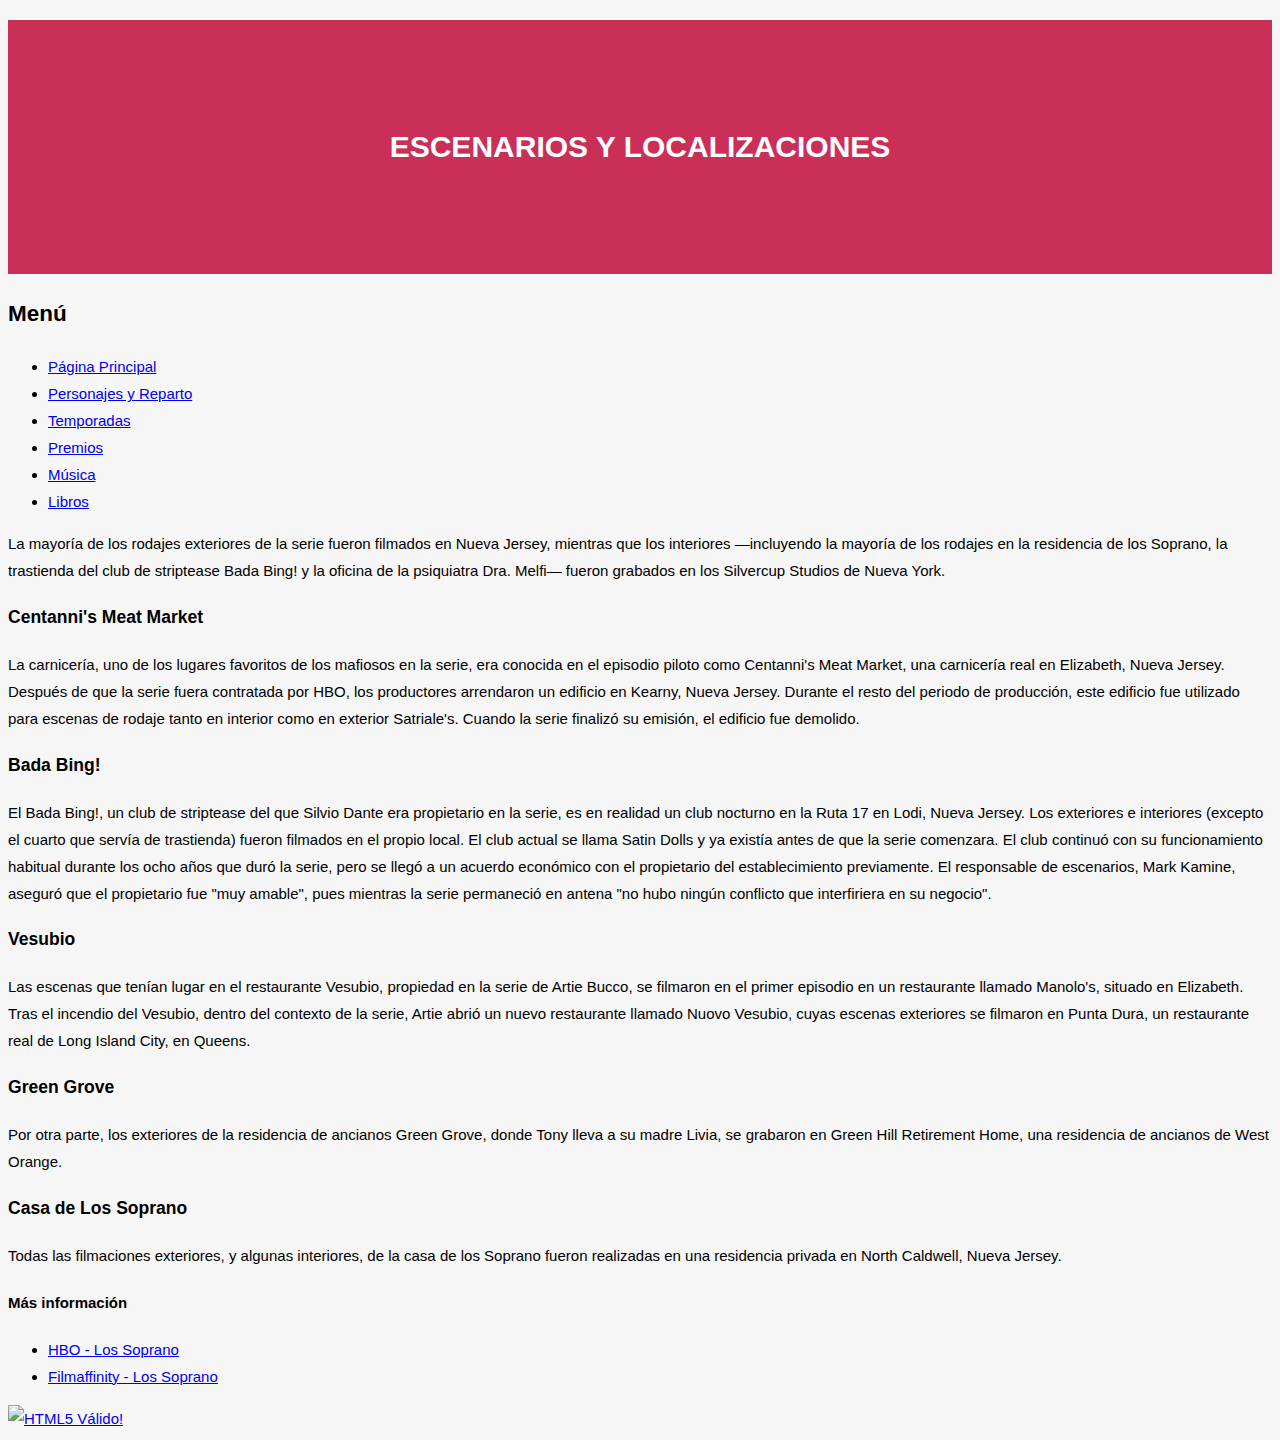
==== Escenarios.html @ b6c50934 "1" ====
<!DOCTYPE html>

<html lang="es">

	<head>
		<link rel="stylesheet" type="text/css" href="estilo.css">
		<base href="https://uo264162.github.io/"/>
		<meta charset = "utf-8"/>
		<meta name = "Author" content = "Nut Bandera González"/>
		<title>Escenarios y Localizaciones</title> 
	</head>
	<body>
		<header>
			<h1>Escenarios y Localizaciones</h1>
			<nav>
				<h2>Menú</h2> 
				<ul> 
				<li><a accesskey="A"href="index.html">Página Principal</a></li>
				<li><a accesskey="P" href="Personajes.html">Personajes y Reparto</a></li> 
				<li><a accesskey="T" href="Temporadas.html">Temporadas</a></li> 
				<li><a accesskey="R" href="Premios.html">Premios</a></li> 
				<li><a accesskey="M" href="Musica.html">Música</a></li> 
				<li><a accesskey="L" href="Libros.html">Libros</a></li> 
				</ul>
			</nav>
		</header>
		<main>
				<p>	La mayoría de los rodajes exteriores de la serie fueron filmados en Nueva Jersey,
				mientras que los interiores —incluyendo la mayoría de los rodajes en la residencia de los Soprano,
				la trastienda del club de striptease Bada Bing! y la oficina de la psiquiatra Dra. 
				Melfi— fueron grabados en los Silvercup Studios de Nueva York.</p>
		</main>
		<section>
			<h3>Centanni's Meat Market</h3>
				<p>La carnicería, uno de los lugares favoritos de los mafiosos en la serie, era conocida en el episodio piloto como Centanni's Meat Market, una carnicería real en Elizabeth, Nueva Jersey. Después de que la serie fuera contratada por HBO, los productores arrendaron un edificio en Kearny, Nueva Jersey. Durante el resto del periodo de producción, este edificio fue utilizado para escenas de rodaje tanto en interior como en exterior Satriale's. Cuando la serie finalizó su emisión, el edificio fue demolido.</p>
		</section>	
		<section>
			<h3>Bada Bing!</h3>
					<p>El Bada Bing!, un club de striptease del que Silvio Dante era propietario en la serie,
					es en realidad un club nocturno en la Ruta 17 en Lodi, Nueva Jersey.
					Los exteriores e interiores (excepto el cuarto que servía de trastienda) fueron filmados 
					en el propio local. El club actual se llama Satin Dolls y ya existía antes de que la serie comenzara.
					El club continuó con su funcionamiento habitual durante los ocho años que duró la serie,
					pero se llegó a un acuerdo económico con el propietario del establecimiento previamente.
					El responsable de escenarios, Mark Kamine, aseguró que el propietario fue "muy amable",
					pues mientras la serie permaneció en antena "no hubo ningún conflicto que interfiriera en su negocio".</p> 
		</section>
		<section>
			<h3>Vesubio</h3>
					<p>Las escenas que tenían lugar en el restaurante Vesubio, propiedad en la serie de Artie Bucco,
					se filmaron en el primer episodio en un restaurante llamado Manolo's, situado en Elizabeth.
					Tras el incendio del Vesubio, dentro del contexto de la serie, Artie abrió un nuevo restaurante
					llamado Nuovo Vesubio, cuyas escenas exteriores se filmaron en Punta Dura, un restaurante real 
					de Long Island City, en Queens.</p>
		</section>
		<section>
			<h3>Green Grove</h3>
					<p>Por otra parte, los exteriores de la residencia de ancianos Green Grove,
					donde Tony lleva a su madre Livia, se grabaron en Green Hill Retirement Home,
					una residencia de ancianos de West Orange. </p>
					</section>
		<section>
			<h3>Casa de Los Soprano</h3>
				<p>Todas las filmaciones exteriores, y algunas interiores, de la casa de los Soprano
				fueron realizadas en una residencia privada en North Caldwell, Nueva Jersey.</p>
		</section>
		<footer>
					
			<h4>Más información</h4>
				<ul>
					<li><a accesskey="H" href ="https://es.hboespana.com/series/the-sopranos/103aae84-b40c-4d86-bf79-b9521c06b640">HBO - Los Soprano</a></li>
					<li><a accesskey="F" href ="https://www.filmaffinity.com/es/film402150.html">Filmaffinity - Los Soprano</a></li>
				</ul>
				
				<a href="https://validator.w3.org/check?uri=referer">
				<img src="https://www.w3.org/html/logo/badge/html5-badge-h-solo.png"
				alt=" HTML5 Válido!" height="64" width="63" /></a>
			
		</footer>
	</body>
	
</html>
---- estilo.css ----
body {
      font: 400 15px Tahoma, sans-serif;
      line-height: 1.8;
      color: #000000;
      background-color: #f6f6f6;
  }
h1 {
      background-color:#CA2F57; 
      color: #fff;
      text-transform: uppercase;
      padding: 100px 25px;
      text-align: center;     
  }
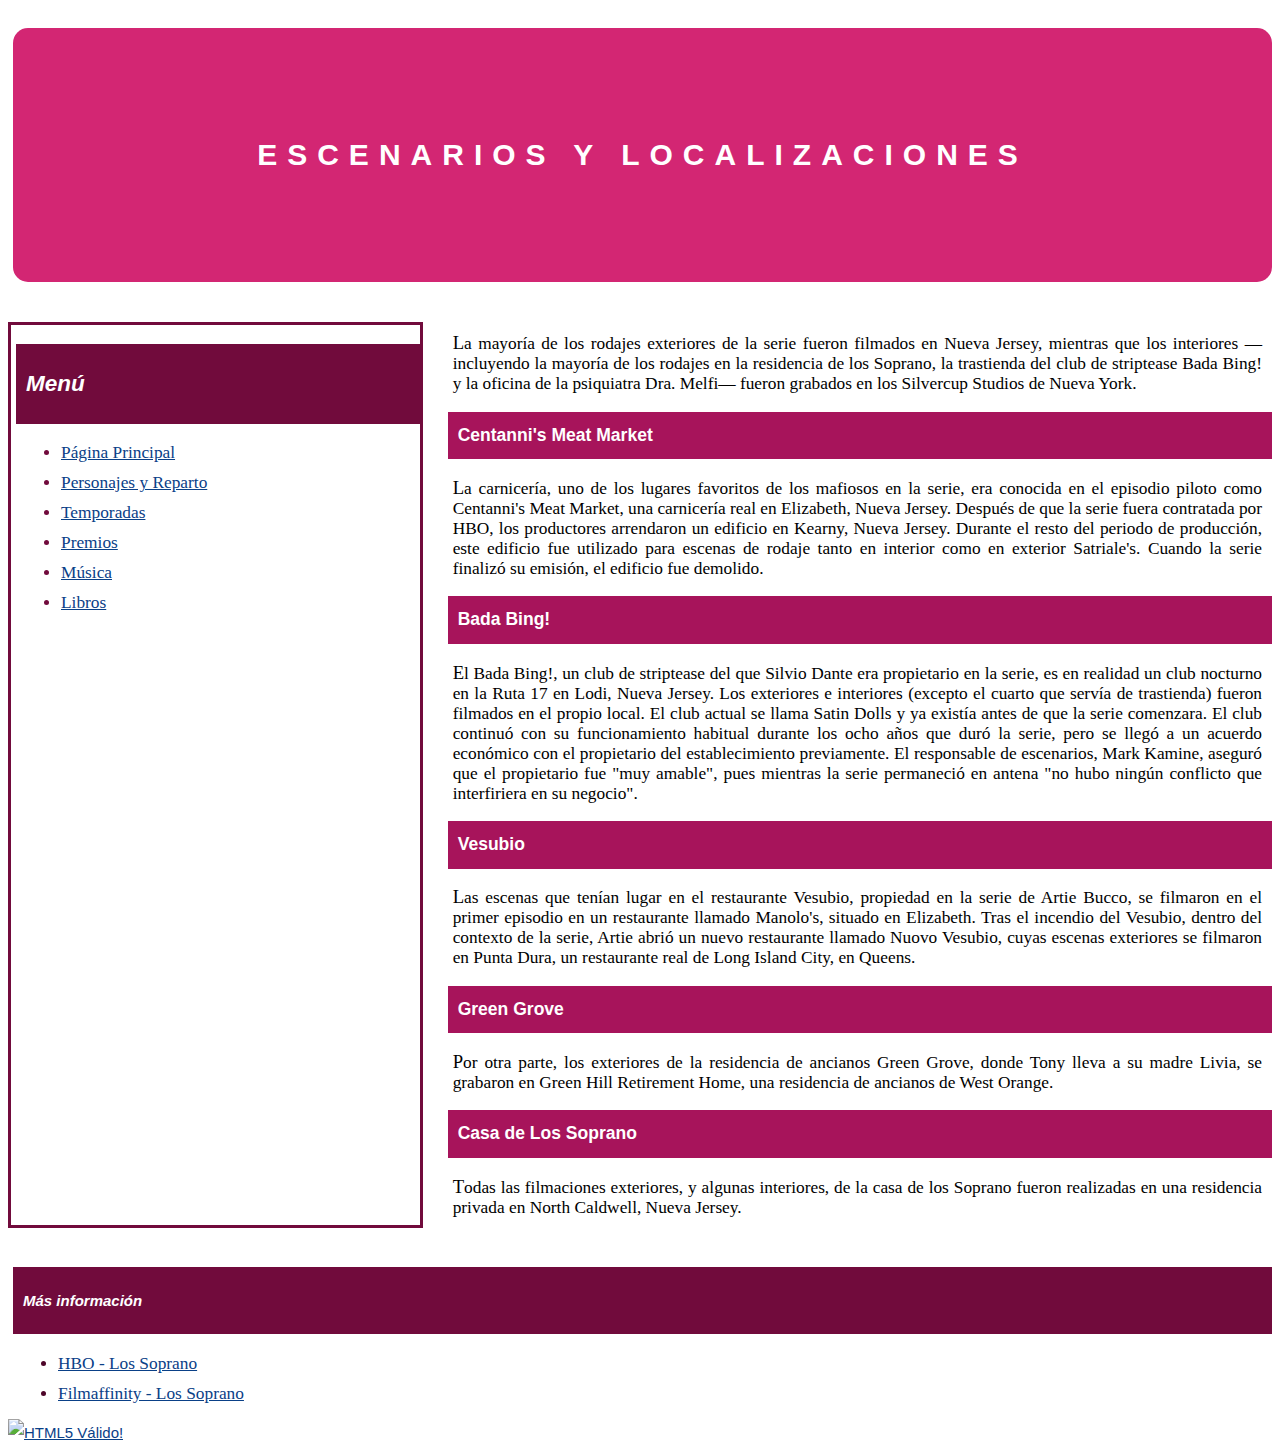
==== commit 527d8f25: "practica 2" ====
--- a/Escenarios.html
+++ b/Escenarios.html
@@ -4,18 +4,19 @@
 
 	<head>
 		<link rel="stylesheet" type="text/css" href="estilo.css">
-		<base href="https://uo264162.github.io/"/>
 		<meta charset = "utf-8"/>
 		<meta name = "Author" content = "Nut Bandera González"/>
 		<title>Escenarios y Localizaciones</title> 
 	</head>
 	<body>
 		<header>
-			<h1>Escenarios y Localizaciones</h1>
-			<nav>
-				<h2>Menú</h2> 
+			<h1 class="impar" id="titulo">Escenarios y Localizaciones</h1>
+		</header>
+		<aside>
+		<nav>
+				<h2 class="par">Menú</h2> 
 				<ul> 
-				<li><a accesskey="A"href="index.html">Página Principal</a></li>
+				<li><a accesskey="A" href="index.html">Página Principal</a></li>
 				<li><a accesskey="P" href="Personajes.html">Personajes y Reparto</a></li> 
 				<li><a accesskey="T" href="Temporadas.html">Temporadas</a></li> 
 				<li><a accesskey="R" href="Premios.html">Premios</a></li> 
@@ -23,19 +24,18 @@
 				<li><a accesskey="L" href="Libros.html">Libros</a></li> 
 				</ul>
 			</nav>
-		</header>
+		</aside>
 		<main>
 				<p>	La mayoría de los rodajes exteriores de la serie fueron filmados en Nueva Jersey,
 				mientras que los interiores —incluyendo la mayoría de los rodajes en la residencia de los Soprano,
 				la trastienda del club de striptease Bada Bing! y la oficina de la psiquiatra Dra. 
 				Melfi— fueron grabados en los Silvercup Studios de Nueva York.</p>
-		</main>
 		<section>
-			<h3>Centanni's Meat Market</h3>
+			<h3 class="impar">Centanni's Meat Market</h3>
 				<p>La carnicería, uno de los lugares favoritos de los mafiosos en la serie, era conocida en el episodio piloto como Centanni's Meat Market, una carnicería real en Elizabeth, Nueva Jersey. Después de que la serie fuera contratada por HBO, los productores arrendaron un edificio en Kearny, Nueva Jersey. Durante el resto del periodo de producción, este edificio fue utilizado para escenas de rodaje tanto en interior como en exterior Satriale's. Cuando la serie finalizó su emisión, el edificio fue demolido.</p>
 		</section>	
 		<section>
-			<h3>Bada Bing!</h3>
+			<h3 class="impar">Bada Bing!</h3>
 					<p>El Bada Bing!, un club de striptease del que Silvio Dante era propietario en la serie,
 					es en realidad un club nocturno en la Ruta 17 en Lodi, Nueva Jersey.
 					Los exteriores e interiores (excepto el cuarto que servía de trastienda) fueron filmados 
@@ -46,7 +46,7 @@
 					pues mientras la serie permaneció en antena "no hubo ningún conflicto que interfiriera en su negocio".</p> 
 		</section>
 		<section>
-			<h3>Vesubio</h3>
+			<h3 class="impar">Vesubio</h3>
 					<p>Las escenas que tenían lugar en el restaurante Vesubio, propiedad en la serie de Artie Bucco,
 					se filmaron en el primer episodio en un restaurante llamado Manolo's, situado en Elizabeth.
 					Tras el incendio del Vesubio, dentro del contexto de la serie, Artie abrió un nuevo restaurante
@@ -54,19 +54,19 @@
 					de Long Island City, en Queens.</p>
 		</section>
 		<section>
-			<h3>Green Grove</h3>
+			<h3 class="impar">Green Grove</h3>
 					<p>Por otra parte, los exteriores de la residencia de ancianos Green Grove,
 					donde Tony lleva a su madre Livia, se grabaron en Green Hill Retirement Home,
 					una residencia de ancianos de West Orange. </p>
 					</section>
 		<section>
-			<h3>Casa de Los Soprano</h3>
+			<h3 class="impar">Casa de Los Soprano</h3>
 				<p>Todas las filmaciones exteriores, y algunas interiores, de la casa de los Soprano
 				fueron realizadas en una residencia privada en North Caldwell, Nueva Jersey.</p>
 		</section>
+	</main>
 		<footer>
-					
-			<h4>Más información</h4>
+			<h4 class="par">Más información</h4>
 				<ul>
 					<li><a accesskey="H" href ="https://es.hboespana.com/series/the-sopranos/103aae84-b40c-4d86-bf79-b9521c06b640">HBO - Los Soprano</a></li>
 					<li><a accesskey="F" href ="https://www.filmaffinity.com/es/film402150.html">Filmaffinity - Los Soprano</a></li>
--- a/estilo.css
+++ b/estilo.css
@@ -1,13 +1,48 @@
+  
+/*especificiad: 10*/
+.par {font-style: italic; padding: 20px 10px; background-color: #710B3C;}
+.impar {font-stretch : expanded; padding: 8px 10px; background-color: #A7145B;}
+[class *= "par"]{font-family : "Arial", sans-serif; font-weight : bold;
+				color: white; margin-left: 5px;}
+.img {background-color:black;text-align:center;}
+.validation {margin: 20px;}
+
+/*especificiad: 100*/
+#titulo {background-color:#D32673; 
+      text-transform: uppercase;
+      padding: 100px 25px;
+      text-align: center;
+	  letter-spacing: 10px;
+	  border-radius: 0.5em;}
+	  
+/*especificiad: 1*/
+p, td {font: 13pt "Times New Roman",serif; margin: 10px;}
+th {font-size: 15pt; color: #4d0624}
+header {grid-area:header;}
+aside {grid-area: aside;border: solid ;color: #710B3C;} 
+main {grid-area:main;}
+footer {grid-area:footer;}
 body {
       font: 400 15px Tahoma, sans-serif;
       line-height: 1.8;
-      color: #000000;
-      background-color: #f6f6f6;
+      color: black;
+      background-color: white;
+	  text-align: justify;
+	  display: grid;
+	  grid-template-columns: 1fr 2fr;
+	  grid-template-areas: "header header"
+							"aside main"
+							"footer footer";
+		grid-row-gap: 20px;
+		grid-column-gap:20px;
   }
-h1 {
-      background-color:#CA2F57; 
-      color: #fff;
-      text-transform: uppercase;
-      padding: 100px 25px;
-      text-align: center;     
-  }
+
+/*especificiad: 2*/
+p::first-letter {font-size: 14pt} 
+ul li {font: 13pt "Times New Roman",serif; margin: 10px;}
+footer li {color: #4E0629;}
+nav li {font-family: "Georgia", serif;}
+
+/*espcificidad: 11*/
+a:link {color: #0A4087;}
+a:visited {color: #891649;}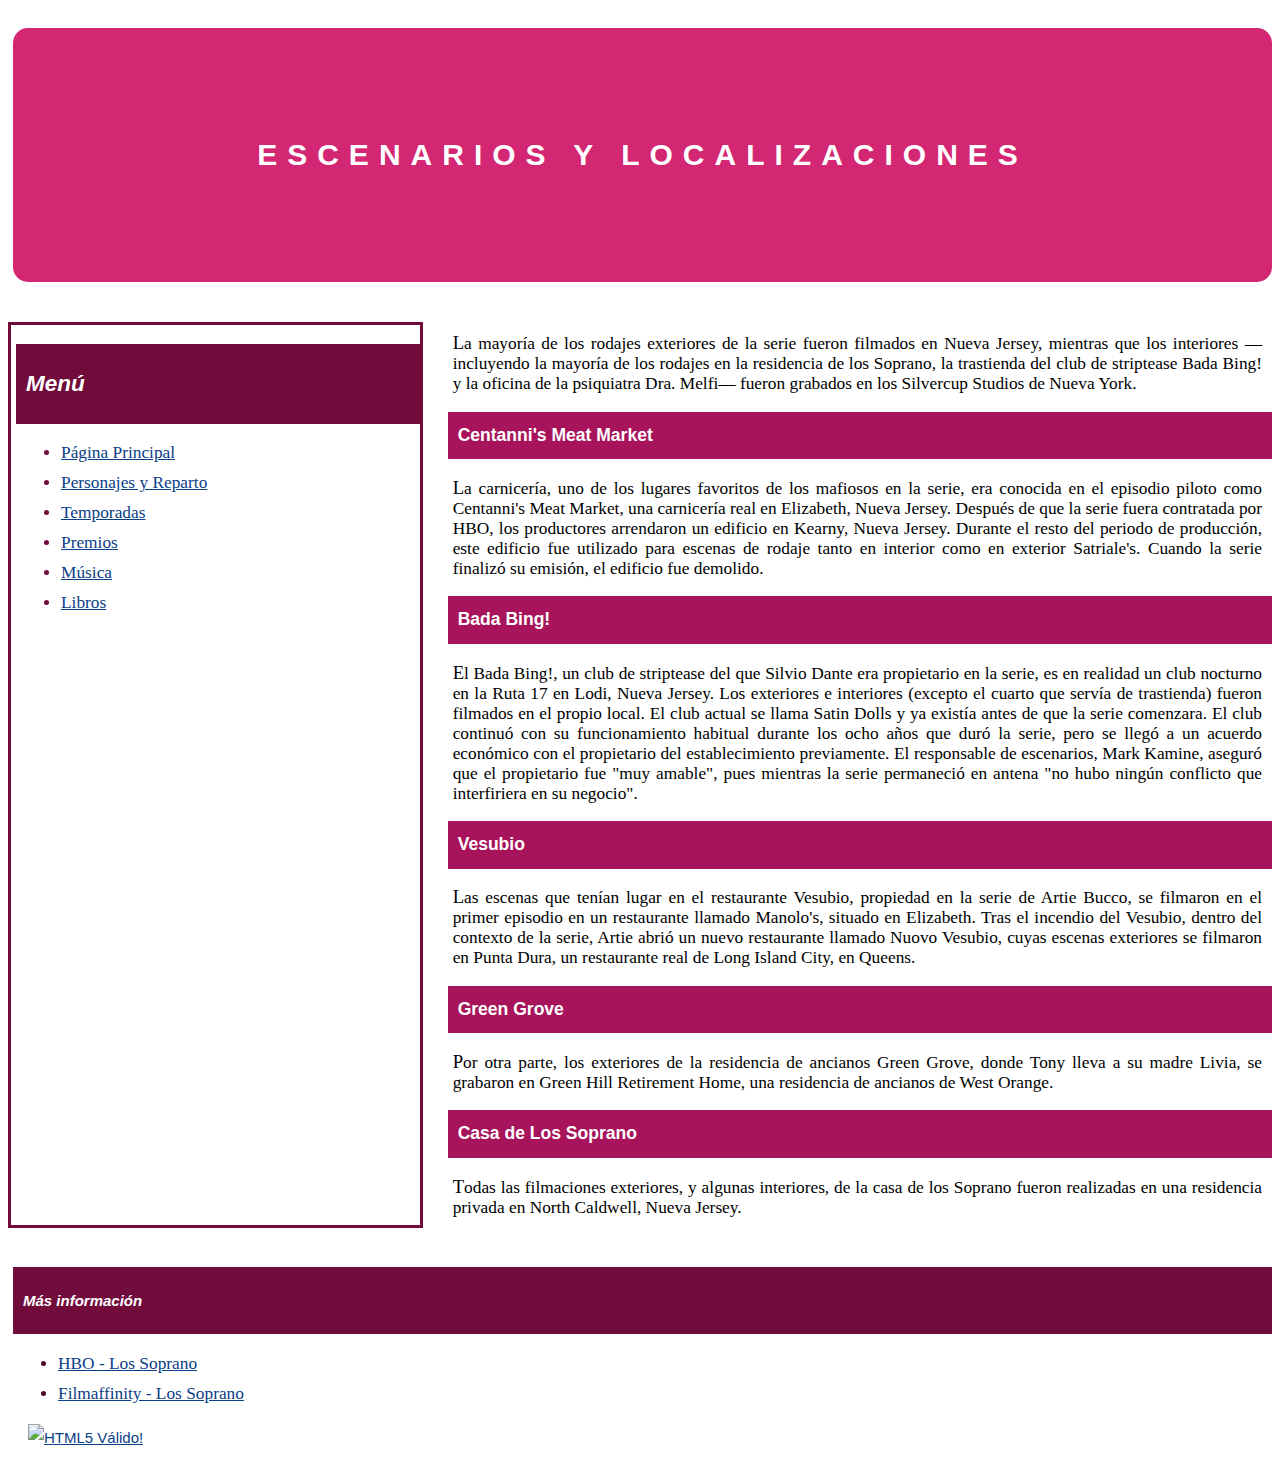
==== commit 7b1cf2ad: "div" ====
--- a/Escenarios.html
+++ b/Escenarios.html
@@ -72,9 +72,9 @@
 					<li><a accesskey="F" href ="https://www.filmaffinity.com/es/film402150.html">Filmaffinity - Los Soprano</a></li>
 				</ul>
 				
-				<a href="https://validator.w3.org/check?uri=referer">
+				<div class="validation"><a href="https://validator.w3.org/check?uri=referer">
 				<img src="https://www.w3.org/html/logo/badge/html5-badge-h-solo.png"
-				alt=" HTML5 Válido!" height="64" width="63" /></a>
+				alt=" HTML5 Válido!" height="64" width="63" /></a></div>
 			
 		</footer>
 	</body>
